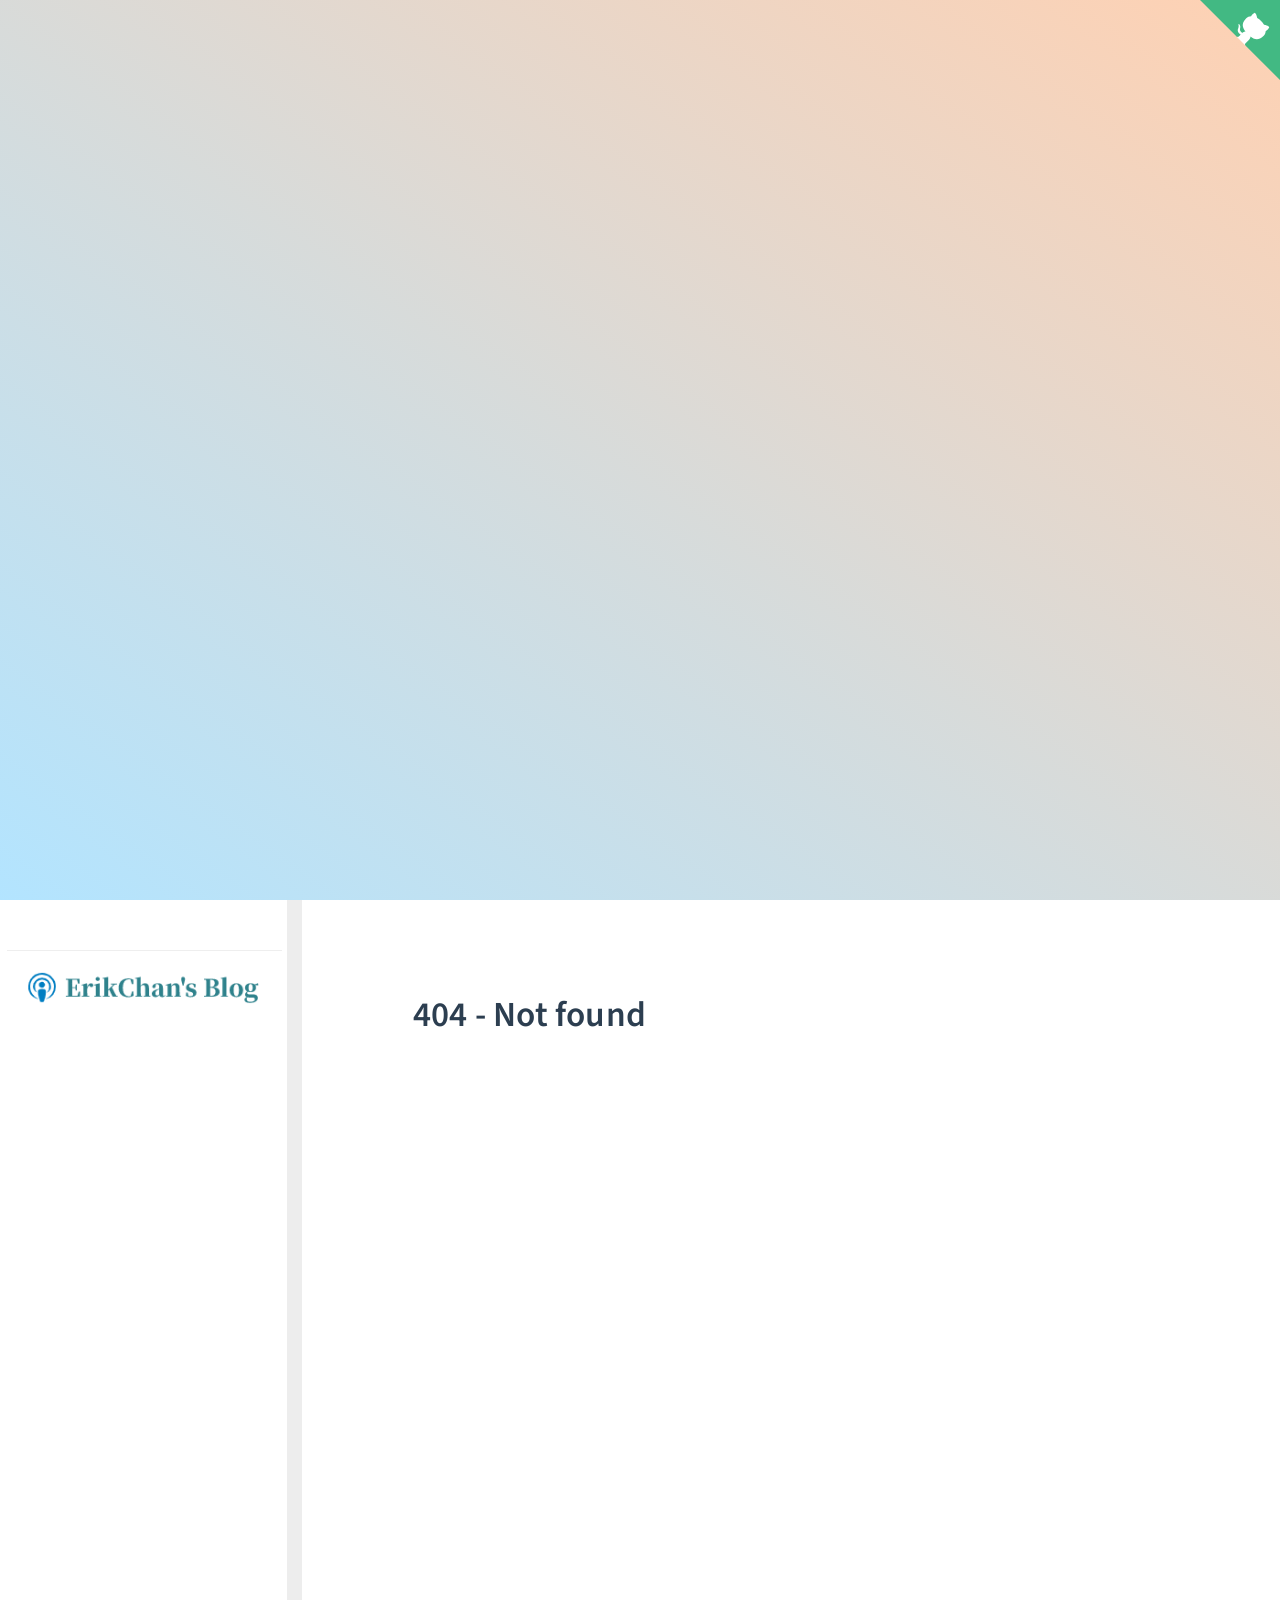
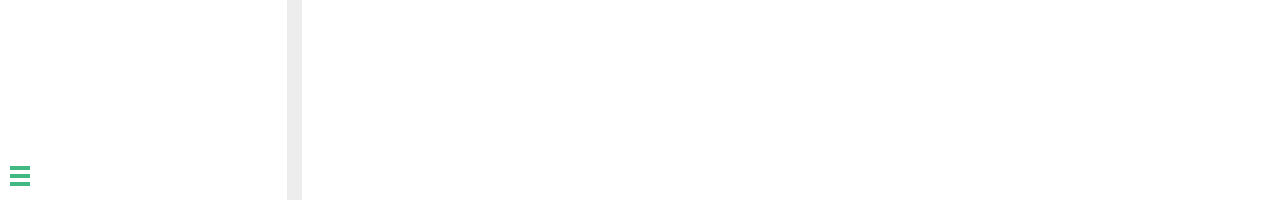
==== docs/index.html @ 000175bf "【添加】 Blog" ====
<!DOCTYPE html>
<html lang="en">

<head>
  <meta charset="UTF-8">
  <title>Erik Chan's Blog</title>
  <meta http-equiv="X-UA-Compatible" content="IE=edge,chrome=1" />
  <meta name="viewport" content="width=device-width, initial-scale=1">
  <!-- <meta name="description" content="Description"> -->

  <link rel="stylesheet" href="_styles/vue.css">
  <link rel="stylesheet" href="_styles/sidebar.min.css">
  <!-- <link rel="stylesheet" href="//cdn.jsdelivr.net/npm/docsify@4/lib/themes/vue.css"> -->
</head>
<style>
  .pt-message {
    display: none;
    width: 100%;
    height: 50px;
    background: #ffe8d8;
    color: #f86e45;
    text-align: center;
    border: 1px dotted #fdab63;
    z-index: 99999;
  }

  .pt-message p {
    margin: 0;
    line-height: 50px;
    font-size: 20px;
  }
</style>

<body>
  <div id="pt-message" class="pt-message">
    <p id="msg"></p>
  </div>
  <div id="app"></div>
  <script>
    window.$docsify = {
      coverpage: true,
      auto2top: true,
      executeScript: true,
      relativePath: true,
      loadNavbar: true,
      loadSidebar: true,
      mergeNavbar: true,
      maxLevel: 6,
      subMaxLevel: 2,
      repo: 'https://github.com/ErikChanGit',
      name: '<span><image width="90%"  src="_media/erik_blog_logo.png" ></span>',
      coverpage: ['/'],
      requestHeaders: {
        'cache-control': 'max-age=5',
      },
      scrollToTop: {
        auto: true,
        text: 'Top',
        right: 15,
        bottom: 15,
        offset: 500
      },
      'flexible-alerts': {
        style: 'flat'
      },
      alias: {

      },
      tabs: {
        persist: true,      // default
        sync: true,      // default
        theme: 'classic', // default
        tabComments: true,      // default
        tabHeadings: true       // default
      },
      search: {
        placeholder: '搜索',
        noData: '找不到结果!',
        depth: 3
      },
      formatUpdated: '{YYYY}-{MM}-{DD} {HH}:{mm}',
      search: {
        noData: {
          '/': '没有结果'
        },
        paths: 'auto',
        placeholder: {
          '/': '搜索'
        }
      },
    }
  </script>
  <!--插入“gitalk评论”模块-->
  <!-- <script src="//unpkg.com/docsify/lib/plugins/gitalk.min.js"></script>
  <script src="//unpkg.com/gitalk/dist/gitalk.min.js"></script>
  <script src="js/md5.min.js"></script> -->

  <!-- Docsify v4 -->
  <!-- <script src="//cdn.jsdelivr.net/npm/docsify@4"></script>
  <script src="_scripts/docsify.min.js"></script>
  <script src="_scripts/search.min.js"></script>
  <script src="_scripts/emoji.min.js"></script>
  <script src="_scripts/prism-c.min.js"></script>
  <script src="_scripts/docsify-tabs.js"></script>
  <script src="_scripts/docsify-sidebar-collapse.min.js"></script>
  <script src="_scripts/docsify-scroll-to-top.min.js"></script>
  <script src="_scripts/docsify-copy-code.js"></script> -->


  <!-- RT-Thread -->
  <script src="_scripts/docsify.min.js"></script>
  <script src="_scripts/search.min.js"></script>
  <script src="_scripts/emoji.min.js"></script>
  <script src="_scripts/prism-c.min.js"></script>
  <script src="_scripts/docsify-tabs.js"></script>
  <script src="_scripts/docsify-sidebar-collapse.min.js"></script>
  <script src="_scripts/docsify-scroll-to-top.min.js"></script>
  <script src="_scripts/docsify-copy-code.js"></script>
  <!-- <script src="_scripts/sweetalert.min.js"></script>
  <script>
    document.body.oncopy = function () {
      swal("复制成功 🎉",
        "如果你觉得本仓库不错，那就来 GitHub 给个 Star 吧 😊",
        "success");
    };
  </script> -->
  <script src="_scripts/zoom-image.min.js"></script>
  <script src="_scripts/external-script.min.js"></script>
  <!-- <script src="_scripts/sweetalert.min.js"></script> -->
  <script src="_scripts/docsify-plugin-flexible-alerts.min.js"></script>
  <!-- RT-Thread -->


  <script>
    var im = 0;

    function transTip() {
      if (im > 3)
        document.getElementsByClassName("pt-message")[0].style.display = "none";
      im++;
    }
    var _hmt = _hmt || [];
    (function () {
      var hm = document.createElement("script");
      hm.src = "https://hm.baidu.com/hm.js?a6a32891739f0de6462245eb4fa7b59c";
      var s = document.getElementsByTagName("script")[0];
      s.parentNode.insertBefore(hm, s);
    })();
  </script>
</body>

</html>
---- docs/_styles/vue.css ----
@import url("https://fonts.googleapis.com/css?family=Roboto+Mono|Source+Sans+Pro:300,400,600");
* {
  -webkit-font-smoothing: antialiased;
  -webkit-overflow-scrolling: touch;
  -webkit-tap-highlight-color: rgba(0,0,0,0);
  -webkit-text-size-adjust: none;
  -webkit-touch-callout: none;
  box-sizing: border-box;
}
body:not(.ready) {
  overflow: hidden;
}
body:not(.ready) [data-cloak],
body:not(.ready) .app-nav,
body:not(.ready) > nav {
  display: none;
}
div#app {
  font-size: 30px;
  font-weight: lighter;
  margin: 40vh auto;
  text-align: center;
}
div#app:empty::before {
  content: 'Loading...';
}
.emoji {
  height: 1.2rem;
  vertical-align: middle;
}
.progress {
  background-color: var(--theme-color, #42b983);
  height: 2px;
  left: 0px;
  position: fixed;
  right: 0px;
  top: 0px;
  transition: width 0.2s, opacity 0.4s;
  width: 0%;
  z-index: 999999;
}
.search a:hover {
  color: var(--theme-color, #42b983);
}
.search .search-keyword {
  color: var(--theme-color, #42b983);
  font-style: normal;
  font-weight: bold;
}
html,
body {
  height: 100%;
}
body {
  -moz-osx-font-smoothing: grayscale;
  -webkit-font-smoothing: antialiased;
  color: #34495e;
  font-family: 'Source Sans Pro', 'Helvetica Neue', Arial, sans-serif;
  font-size: 18px;
  letter-spacing: 0.2px;
  margin: 0;
  overflow-x: hidden;
}
img {
  max-width: 100%;
}
a[disabled] {
  cursor: not-allowed;
  opacity: 0.6;
}
kbd {
  border: solid 1px #ccc;
  border-radius: 3px;
  display: inline-block;
  font-size: 12px !important;
  line-height: 12px;
  margin-bottom: 3px;
  padding: 3px 5px;
  vertical-align: middle;
}
li input[type='checkbox'] {
  margin: 0 0.2em 0.25em 0;
  vertical-align: middle;
}
.app-nav {
  margin: 25px 60px 0 0;
  position: absolute;
  right: 0;
  text-align: right;
  z-index: 10;
/* navbar dropdown */
}
.app-nav.no-badge {
  margin-right: 25px;
}
.app-nav p {
  margin: 0;
}
.app-nav > a {
  margin: 0 1rem;
  padding: 5px 0;
}
.app-nav ul,
.app-nav li {
  display: inline-block;
  list-style: none;
  margin: 0;
}
.app-nav a {
  color: inherit;
  font-size: 16px;
  text-decoration: none;
  transition: color 0.3s;
}
.app-nav a:hover {
  color: var(--theme-color, #42b983);
}
.app-nav a.active {
  border-bottom: 2px solid var(--theme-color, #42b983);
  color: var(--theme-color, #42b983);
}
.app-nav li {
  display: inline-block;
  margin: 0 1rem;
  padding: 5px 0;
  position: relative;
  cursor: pointer;
}
.app-nav li ul {
  background-color: #fff;
  border: 1px solid #ddd;
  border-bottom-color: #ccc;
  border-radius: 4px;
  box-sizing: border-box;
  display: none;
  max-height: calc(100vh - 61px);
  overflow-y: auto;
  padding: 10px 0;
  position: absolute;
  right: -15px;
  text-align: left;
  top: 100%;
  white-space: nowrap;
}
.app-nav li ul li {
  display: block;
  font-size: 14px;
  line-height: 1rem;
  margin: 0;
  margin: 8px 14px;
  white-space: nowrap;
}
.app-nav li ul a {
  display: block;
  font-size: inherit;
  margin: 0;
  padding: 0;
}
.app-nav li ul a.active {
  border-bottom: 0;
}
.app-nav li:hover ul {
  display: block;
}
.github-corner {
  border-bottom: 0;
  position: fixed;
  right: 0;
  text-decoration: none;
  top: 0;
  z-index: 1;
}
.github-corner:hover .octo-arm {
  -webkit-animation: octocat-wave 560ms ease-in-out;
          animation: octocat-wave 560ms ease-in-out;
}
.github-corner svg {
  color: #fff;
  fill: var(--theme-color, #42b983);
  height: 80px;
  width: 80px;
}
main {
  display: block;
  position: relative;
  width: 100vw;
  height: 100%;
  z-index: 0;
}
main.hidden {
  display: none;
}
.anchor {
  display: inline-block;
  text-decoration: none;
  transition: all 0.3s;
}
.anchor span {
  color: #34495e;
}
.anchor:hover {
  text-decoration: underline;
}
.sidebar {
  border-right: 15px solid rgba(0,0,0,0.07);
  overflow-y: auto;
  padding: 40px 5px 0 0;
  position: absolute;
  font-size: 1.0rem;
  font-weight: 700;
  top: 0;
  bottom: 0;
  left: 2px;
  transition: transform 250ms ease-out;
  width: 300;
  z-index: 20;
}
.sidebar > h1 {
  margin: 0 auto 1rem;
  font-size: 1.5rem;
  font-weight: 700;
  text-align: center;
}
.sidebar > h1 a {
  color: inherit;
  color: #2973b7;
  text-decoration: none;
}
.sidebar > h1 .app-nav {
  display: block;
  position: static;
}
.sidebar .sidebar-nav {
  line-height: 2em;
  padding-bottom: 40px;
}
.sidebar li.collapse .app-sub-sidebar {
  display: none;
}
.sidebar ul {
  margin: 0 0 0 15px;
  padding: 0;
}
.sidebar li > p {
  font-weight: 700;
  margin: 0;
}
.sidebar ul,
.sidebar ul li {
  list-style: none;
}
.sidebar ul li a {
  border-bottom: none;
  display: block;
}
.sidebar ul li ul {
  padding-left: 20px;
}
.sidebar::-webkit-scrollbar {
  width: 4px;
}
.sidebar::-webkit-scrollbar-thumb {
  background: transparent;
  border-radius: 4px;
}
.sidebar:hover::-webkit-scrollbar-thumb {
  background: rgba(136,136,136,0.4);
}
.sidebar:hover::-webkit-scrollbar-track {
  background: rgba(136,136,136,0.1);
}
.sidebar-toggle {
  background-color: transparent;
  background-color: rgba(255,255,255,0.8);
  border: 0;
  outline: none;
  padding: 10px;
  position: absolute;
  bottom: 0;
  left: 0;
  text-align: center;
  transition: opacity 0.3s;
  width: 284px;
  z-index: 30;
  cursor: pointer;
}
.sidebar-toggle:hover .sidebar-toggle-button {
  opacity: 0.4;
}
.sidebar-toggle span {
  background-color: var(--theme-color, #42b983);
  display: block;
  margin-bottom: 4px;
  width: 20px;
  height: 4px;
}
body.sticky .sidebar,
body.sticky .sidebar-toggle {
  position: fixed;
}
.content {
  padding-top: 60px;
  position: absolute;
  top: 0;
  right: 0;
  bottom: 0;
  left: 300px;
  transition: left 250ms ease;
}
.markdown-section {
  margin: 0 auto;
  max-width: 80%;
  padding: 30px 15px 40px 15px;
  position: relative;
}
.markdown-section > * {
  box-sizing: border-box;
  font-size: inherit;
}
.markdown-section > :first-child {
  margin-top: 0 !important;
}
.markdown-section hr {
  border: none;
  border-bottom: 1px solid #eee;
  margin: 2em 0;
}
.markdown-section iframe {
  border: 1px solid #eee;
/* fix horizontal overflow on iOS Safari */
  width: 1px;
  min-width: 100%;
}
.markdown-section table {
  border-collapse: collapse;
  border-spacing: 0;
  display: block;
  margin-bottom: 1rem;
  overflow: auto;
  width: 100%;
}
.markdown-section th {
  border: 1px solid #ddd;
  font-weight: bold;
  padding: 6px 13px;
}
.markdown-section td {
  border: 1px solid #ddd;
  padding: 6px 13px;
}
.markdown-section tr {
  border-top: 1px solid #ccc;
}
.markdown-section tr:nth-child(2n) {
  background-color: #f8f8f8;
}
.markdown-section p.tip {
  background-color: #f8f8f8;
  border-bottom-right-radius: 2px;
  border-left: 4px solid #f66;
  border-top-right-radius: 2px;
  margin: 2em 0;
  padding: 12px 24px 12px 30px;
  position: relative;
}
.markdown-section p.tip:before {
  background-color: #f66;
  border-radius: 100%;
  color: #fff;
  content: '!';
  font-family: 'Dosis', 'Source Sans Pro', 'Helvetica Neue', Arial, sans-serif;
  font-size: 14px;
  font-weight: bold;
  left: -12px;
  line-height: 20px;
  position: absolute;
  height: 20px;
  width: 20px;
  text-align: center;
  top: 14px;
}
.markdown-section p.tip code {
  background-color: #efefef;
}
.markdown-section p.tip em {
  color: #34495e;
}
.markdown-section p.warn {
  background: rgba(66,185,131,0.1);
  border-radius: 2px;
  padding: 1rem;
}
.markdown-section ul.task-list > li {
  list-style-type: none;
}
body.close .sidebar {
  transform: translateX(-1000px);
}
body.close .sidebar-toggle {
  width: auto;
}
body.close .content {
  left: 0;
}
@media print {
  .github-corner,
  .sidebar-toggle,
  .sidebar,
  .app-nav {
    display: none;
  }
}


@-webkit-keyframes octocat-wave {
  0%, 100% {
    transform: rotate(0);
  }
  20%, 60% {
    transform: rotate(-25deg);
  }
  40%, 80% {
    transform: rotate(10deg);
  }
}
@keyframes octocat-wave {
  0%, 100% {
    transform: rotate(0);
  }
  20%, 60% {
    transform: rotate(-25deg);
  }
  40%, 80% {
    transform: rotate(10deg);
  }
}
section.cover {
  align-items: center;
  background-position: center center;
  background-repeat: no-repeat;
  background-size: cover;
  height: 100vh;
  width: 100vw;
  display: none;
}
section.cover.show {
  display: flex;
}
section.cover.has-mask .mask {
  background-color: #fff;
  opacity: 0.8;
  position: absolute;
  top: 0;
  height: 100%;
  width: 100%;
}
section.cover .cover-main {
  flex: 1;
  margin: -20px 16px 0;
  text-align: center;
  position: relative;
}
section.cover a {
  color: inherit;
  text-decoration: none;
}
section.cover a:hover {
  text-decoration: none;
}
section.cover p {
  line-height: 1.5rem;
  margin: 1em 0;
}
section.cover h1 {
  color: inherit;
  font-size: 2.5rem;
  font-weight: 500;
  margin: 0.625rem 0 2.5rem;
  position: relative;
  text-align: center;
}
section.cover h1 a {
  display: block;
}
section.cover h1 small {
  bottom: -0.4375rem;
  font-size: 1rem;
  position: absolute;
}
section.cover blockquote {
  font-size: 1.5rem;
  text-align: center;
}
section.cover ul {
  line-height: 1.8;
  list-style-type: none;
  margin: 1em auto;
  max-width: 500px;
  padding: 0;
}
/* section.cover .cover-main > p:last-child a {
  border-color: var(--theme-color, #42b983);
  border-radius: 2rem;
  border-style: solid;
  border-width: 1px;
  box-sizing: border-box;
  color: var(--theme-color, #42b983);
  display: inline-block;
  font-size: 1.05rem;
  letter-spacing: 0.1rem;
  margin: 0.5rem 1rem;
  padding: 0.75em 2rem;
  text-decoration: none;
  transition: all 0.15s ease;
}
section.cover .cover-main > p:last-child a:last-child {
  background-color: var(--theme-color, #42b983);
  color: #fff;
}
section.cover .cover-main > p:last-child a:last-child:hover {
  color: inherit;
  opacity: 0.8;
}
section.cover .cover-main > p:last-child a:hover {
  color: inherit;
} */
section.cover .cover-main > p:last-child a {
  border-color: var(--theme-color, #42b983);
  border-radius: 2rem;
  border-style: solid;
  border-width: 2px;
  box-sizing: border-box;
  color: var(--theme-color, #42b983);
  display: inline-block;
  font-size: 1.25rem;
  letter-spacing: 0.1rem;
  margin: 0.5rem 1rem;
  padding: 0.75em 2rem;
  text-decoration: none;
  transition: all 0.15s ease;
}
section.cover .cover-main > p:last-child a:first-child {
  background-color: var(--theme-color, #42b983);
  color: #fff;
}
section.cover .cover-main > p:last-child a:last-child:hover {
  color: inherit;
  opacity: 0.8;
}
section.cover .cover-main > p:last-child a:hover {
  color: inherit;
}

section.cover blockquote > p > a {
  border-bottom: 2px solid var(--theme-color, #42b983);
  transition: color 0.3s;
}
section.cover blockquote > p > a:hover {
  color: var(--theme-color, #42b983);
}
body {
  background-color: #fff;
}
/* sidebar */
.sidebar {
  background-color: #fff;
  color: #3f6b85;
  width:300px;
  padding-left:5px;
}
.sidebar li {
  margin: 6px 0 6px 0;
}
.sidebar ul li a {
  display:inline-block;
  width: 100%;
  color: #3f6b85;
  font-size: 15px;
  font-weight: 500;
  overflow: visible;
  text-decoration: none;
  text-overflow: ellipsis;
  word-break: break-all;
  line-height:22px;
  padding-bottom:5px;
  padding-top:5px;
}
.sidebar ul li a:hover {
  text-decoration: underline;
}
.sidebar ul li ul {
  padding: 0;
}
.sidebar ul li.active > a {
  border-right: 3px solid;
  color: var(--theme-color, #3f6b85);
  font-size: 18px;
  font-weight: 700;
  background-color: #e3e6e9;
}
/* .app-sub-sidebar li::before {
  content: '•';
  padding-right: 4px;
  float: left;
} */
/* markdown content found on pages */
.markdown-section h1,
.markdown-section h2,
.markdown-section h3,
.markdown-section h4,
.markdown-section strong {
  color: #2c3e50;
  font-weight: 600;
}
.markdown-section a {
  color: var(--theme-color, #42b983);
  font-weight: 600;
}
.markdown-section h1 {
  font-size: 2.2rem;
  margin: 0 0 1rem;
}
.markdown-section h2 {
  font-size: 2.0rem;
  margin: 45px 0 0.8rem;
}
.markdown-section h3 {
  font-size: 1.75rem;
  margin: 40px 0 0.6rem;
}
.markdown-section h4 {
  font-size: 1.5rem;
}
.markdown-section h5 {
  font-size: 1rem;
}
.markdown-section h6 {
  color: #777;
  font-size: 1rem;
}
.markdown-section figure,
.markdown-section p {
  margin: 1.2em 0;
}
.markdown-section p,
.markdown-section ul,
.markdown-section ol {
  line-height: 1.6rem;
  word-spacing: 0.05rem;
}
.markdown-section ul,
.markdown-section ol {
  padding-left: 1.5rem;
}
.markdown-section blockquote {
  border-left: 4px solid var(--theme-color, #42b983);
  color: #858585;
  margin: 2em 0;
  padding-left: 20px;
}
.markdown-section blockquote p {
  font-weight: 600;
  margin-left: 0;
}
.markdown-section iframe {
  margin: 1em 0;
}
.markdown-section em {
  color: #7f8c8d;
}
.markdown-section code {
  background-color: #f8f8f8;
  border-radius: 2px;
  color: #e96900;
  font-family: 'Roboto Mono', Monaco, courier, monospace;
  font-size: 0.8rem;
  margin: 0 2px;
  padding: 3px 5px;
  white-space: pre-wrap;
}
.markdown-section pre {
  -moz-osx-font-smoothing: initial;
  -webkit-font-smoothing: initial;
  background-color: #f8f8f8;
  font-family: 'Roboto Mono', Monaco, courier, monospace;
  line-height: 1.5rem;
  margin: 1.2em 0;
  overflow: auto;
  padding: 0 1.4rem;
  position: relative;
  word-wrap: normal;
}
/* code highlight */
.token.comment,
.token.prolog,
.token.doctype,
.token.cdata {
  color: #997b19;
}
.token.namespace {
  opacity: 0.7;
}
.token.boolean,
.token.number {
  color: #c76b29;
}
.token.punctuation {
  color: #525252;
}
.token.tag {
  color: #2973b7;
}
.token.string {
  color: var(--theme-color, #04834a);
}
.token.selector {
  color: #6679cc;
}
.token.attr-name {
  color: #2973b7;
}
.token.entity,
.token.url,
.language-css .token.string,
.style .token.string {
  color: #22a2c9;
}
.token.attr-value,
.token.control,
.token.directive,
.token.unit {
  color: var(--theme-color, #42b983);
}
.token.property,
.token.keyword,
.token.function {
  color: #960063;
}
.token.statement,
.token.regex,
.token.atrule {
  color: #22a2c9;
}
.token.placeholder,
.token.variable {
  color: #3d8fd1;
}
.token.deleted {
  text-decoration: line-through;
}
.token.inserted {
  border-bottom: 1px dotted #202746;
  text-decoration: none;
}
.token.italic {
  font-style: italic;
}
.token.important,
.token.bold {
  font-weight: bold;
}
.token.important {
  color: #c94922;
}
.token.entity {
  cursor: help;
}
.markdown-section pre > code {
  -moz-osx-font-smoothing: initial;
  -webkit-font-smoothing: initial;
  background-color: #f8f8f8;
  border-radius: 2px;
  color: #8c972b;
  display: block;
  font-family: 'Roboto Mono', Monaco, courier, monospace;
  font-size: 0.8rem;
  line-height: inherit;
  margin: 0 2px;
  max-width: inherit;
  overflow: inherit;
  padding: 2.2em 5px;
  white-space: inherit;
}
.markdown-section code::after,
.markdown-section code::before {
  letter-spacing: 0.05rem;
}
code .token {
  -moz-osx-font-smoothing: initial;
  -webkit-font-smoothing: initial;
  min-height: 1.5rem;
  position: relative;
  left: auto;
}
pre::after {
  color: #ccc;
  content: attr(data-lang);
  font-size: 0.6rem;
  font-weight: 600;
  height: 15px;
  line-height: 15px;
  padding: 5px 10px 0;
  position: absolute;
  right: 0;
  text-align: right;
  top: 0;
}
.docsify-tabs--classic .docsify-tabs__content{
  margin-top: -3px;
}
.docsify-tabs--classic .docsify-tabs__tab~.docsify-tabs__tab{
  background:#fff;
}
@media screen and (max-width: 768px) {
  .github-corner,
  .sidebar-toggle,
  .sidebar {
    position: fixed;
  }
  .app-nav {
    margin-top: 16px;
  }
  .app-nav li ul {
    top: 30px;
  }
  main {
    height: auto;
    overflow-x: hidden;
  }
  .sidebar {
    left: -300px;
    transition: transform 250ms ease-out;
  }
  .content {
    left: 0;
    max-width: 100vw;
    position: static;
    padding-top: 20px;
    transition: transform 250ms ease;
  }
  .app-nav,
  .github-corner {
    transition: transform 250ms ease-out;
  }
  .sidebar-toggle {
    background-color: transparent;
    width: auto;
    padding: 30px 30px 10px 10px;
  }
  body.close .sidebar {
    transform: translateX(300px);
  }
  body.close .sidebar-toggle {
    background-color: rgba(255,255,255,0.8);
    transition: 1s background-color;
    width: 284px;
    padding: 10px;
  }
  body.close .content {
    transform: translateX(300px);
  }
  body.close .app-nav,
  body.close .github-corner {
    display: none;
  }
  .github-corner:hover .octo-arm {
    -webkit-animation: none;
            animation: none;
  }
  .github-corner .octo-arm {
    -webkit-animation: octocat-wave 560ms ease-in-out;
            animation: octocat-wave 560ms ease-in-out;
  }
  
}

@media screen and (max-width: 500px){
  .cover .cover-main h1{
    margin: 0.625rem 0 1rem
  }
  .cover .cover-main h1 span{
    font-size: 26px;
  }
  .cover blockquote {
    display: none;
  }
  .cover .cover-main img{
    width: 80px;
  }
  section.cover .cover-main > p:last-child a {
    width: 200px;
    padding: 0.5em 2rem;
  }
}
---- docs/_styles/sidebar.min.css ----
.sidebar-nav li{position:relative;margin:0;cursor:pointer}.sidebar-nav ul:not(.app-sub-sidebar)>li:not(.file)::before{content:'';display:block;position:absolute;top:13px;left:-12px;height:6px;width:6px;border-right:2px solid #3f6b85;border-bottom:2px solid #3f6b85;transform:rotate(-45deg);transition:transform .1s}.sidebar-nav ul:not(.app-sub-sidebar)>li.open::before{transform:rotate(45deg)}.sidebar-nav ul:not(.app-sub-sidebar)>li.collapse::before{transform:rotate(-45deg)}
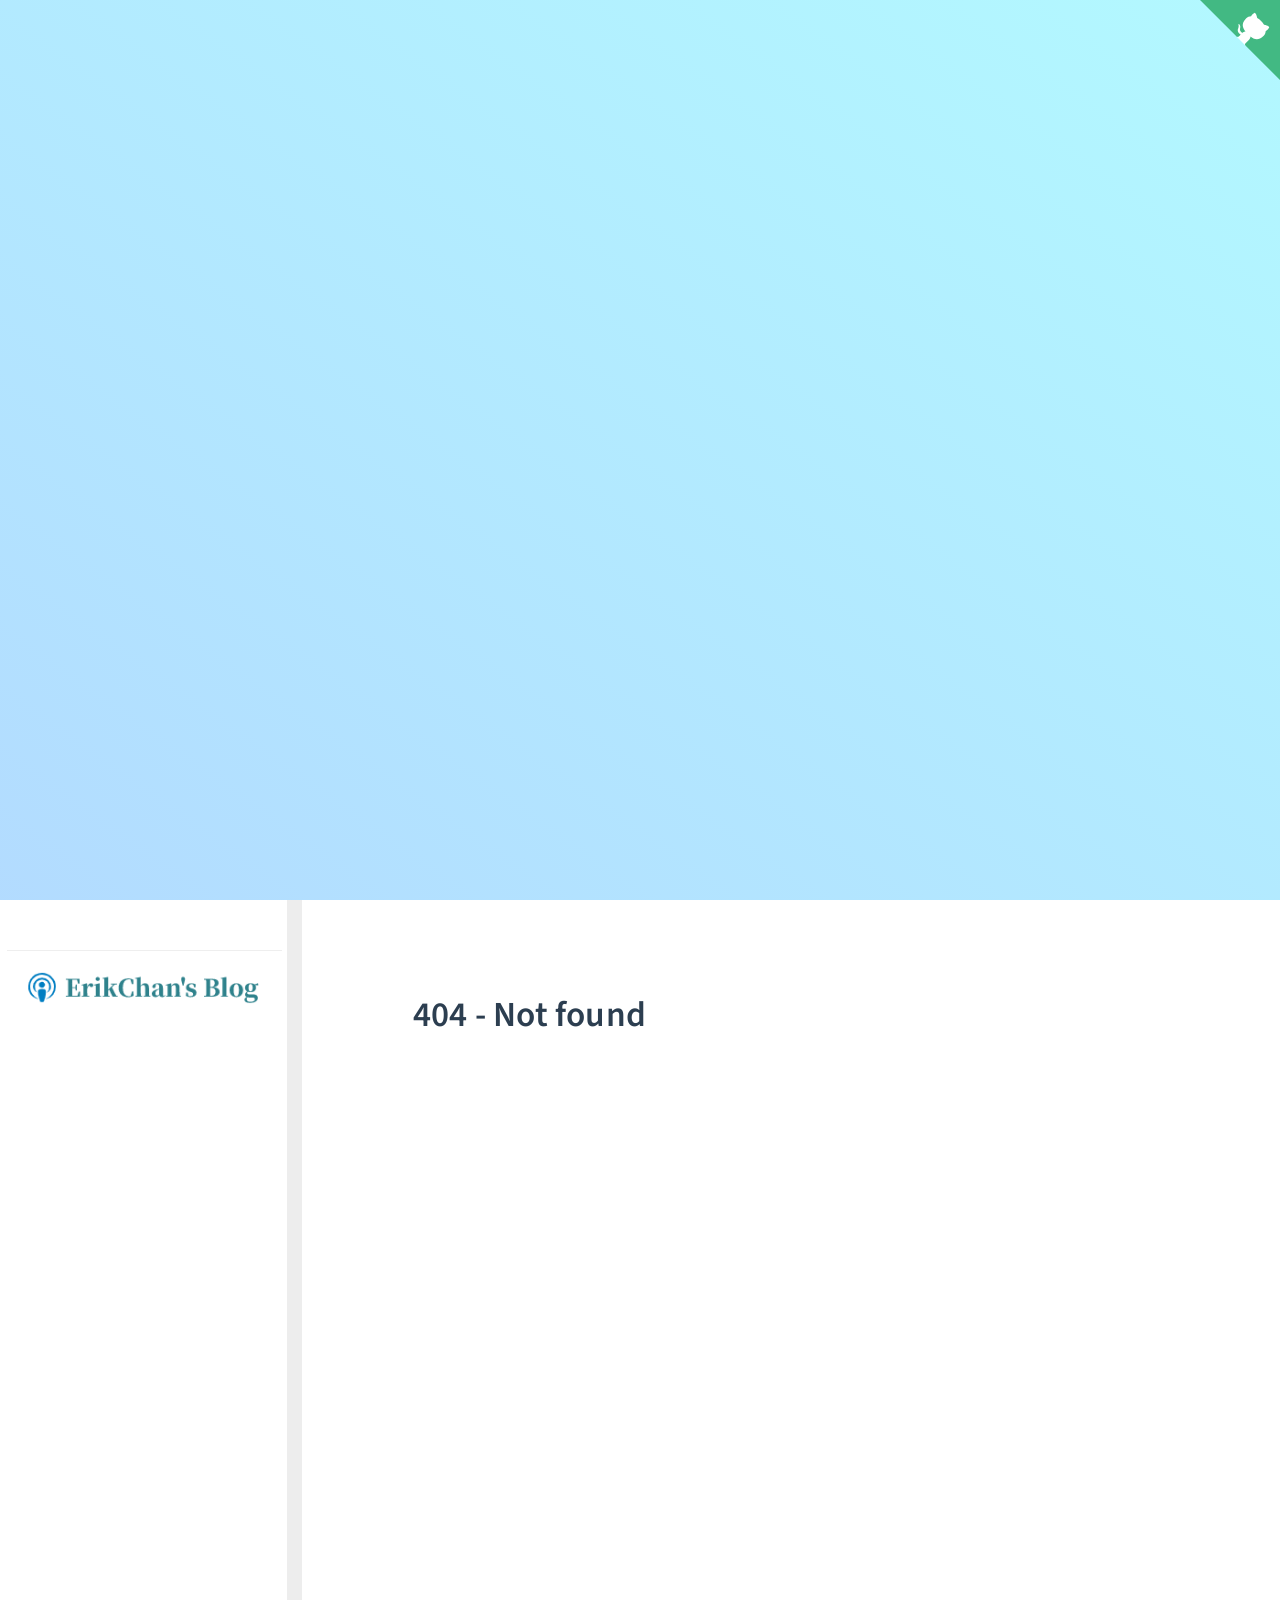
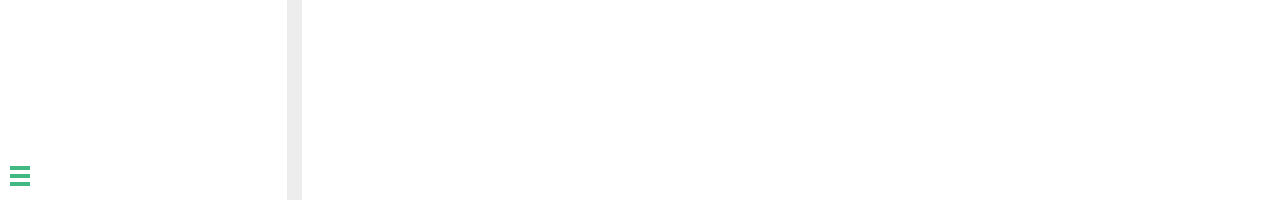
==== commit 24101461: "【更新】修改文档样式" ====
--- a/docs/index.html
+++ b/docs/index.html
@@ -38,6 +38,7 @@
   <div id="app"></div>
   <script>
     window.$docsify = {
+      sidebarDisplayLevel: 1,
       coverpage: true,
       auto2top: true,
       executeScript: true,
